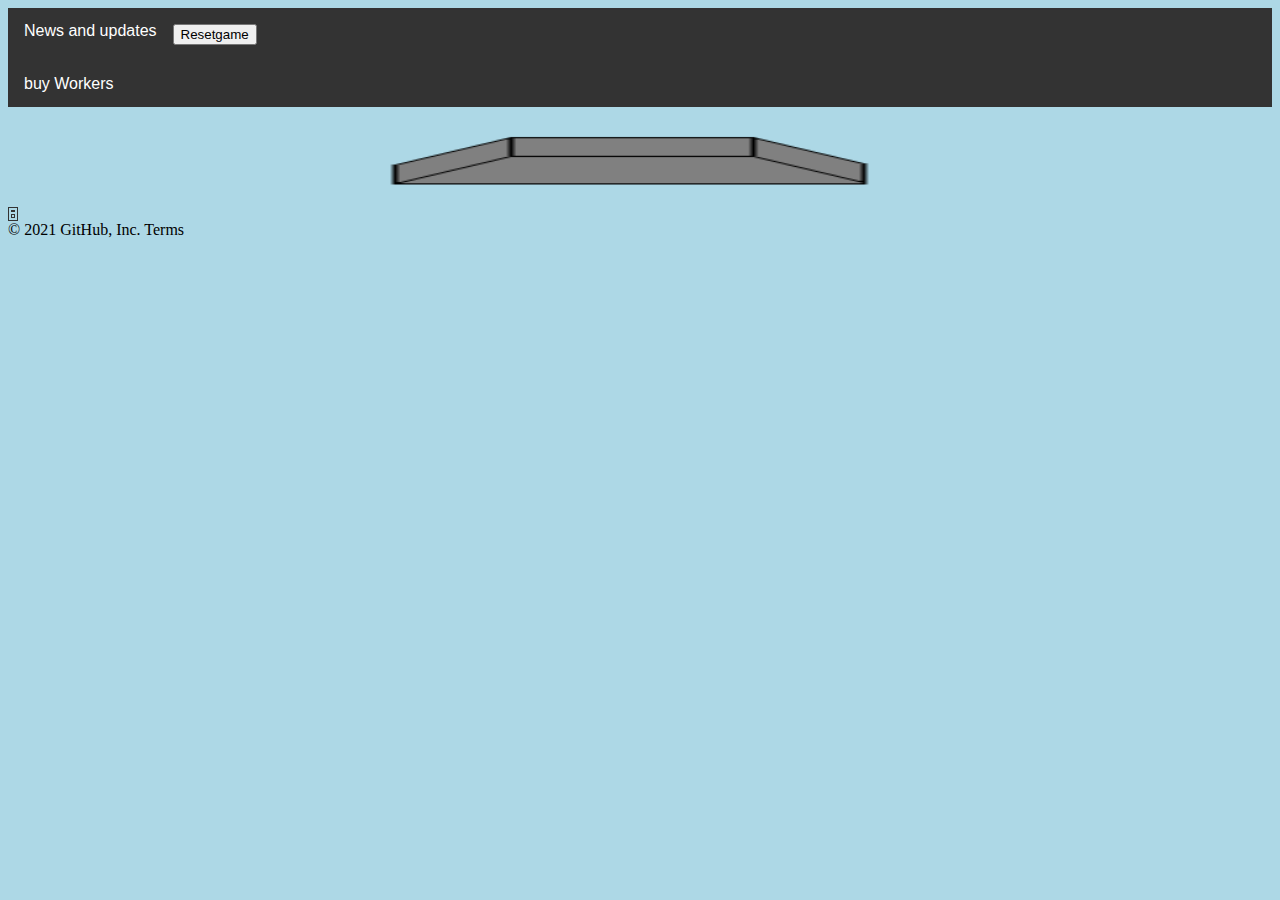
==== beta.html @ 8e917b61 "1.7.8" ====
<!doctype html>

<html>
    <head>
        <meta charset="utf-8"
             
              </head>
    <body>
  
        <link rel="stylesheet" href="CSS/main.css">
        
<!-- The side -->
<div class="navbar">
  
  <a href="update.html">News and updates</a>
   <p><button onclick="clickreset()" type="button">Resetgame</button></p>
  <div class="dropdown">
    <button class="dropbtn">buy Workers
      <i class="fa fa-caret-down"></i></button>
    <div class="dropdown-content">
      <p><button onclick="worker()" onclick="worker1()" type="button">Steelworker</button></p>
      <p><button onclick="farm()" type="button">Steel-Farm</button></p>
      <p><button onclick="b()" type="button">Steel-Bank</button></p>
        <p><button onclick="mine()" type="button">Steel-Mine</button></p>
</div> 
</div>

</div>




<!--sidecss-->
<style>
/* Navbar container */
.navbar {
  overflow: hidden;
  background-color: #333;
  font-family: Arial;
}

/* Links inside the navbar */
.navbar a {
  float: left;
  font-size: 16px;
  color: white;
  text-align: center;
  padding: 14px 16px;
  text-decoration: none;
}

/* The dropdown container */
.dropdown {
  float: left;
  overflow: hidden;
}

/* Dropdown button */
.dropdown .dropbtn {
  font-size: 16px;
  border: none;
  outline: none;
  color: white;
  padding: 14px 16px;
  background-color: inherit;
  font-family: inherit; /* Important for vertical align on mobile phones */
  margin: 0; /* Important for vertical align on mobile phones */
}

/* Add a red background color to navbar links on hover */
.navbar a:hover, .dropdown:hover .dropbtn {
  background-color: red;
}

/* Dropdown content (hidden by default) */
.dropdown-content {
  display: none;
  position: absolute;
  background-color: #f9f9f9;
  min-width: 160px;
  box-shadow: 0px 8px 16px 0px rgba(0,0,0,0.2);
  z-index: 1;
}

/* Links inside the dropdown */
.dropdown-content a {
  float: none;
  color: black;
  padding: 12px 16px;
  text-decoration: none;
  display: block;
  text-align: left;
}

/* Add a grey background color to dropdown links on hover */
.dropdown-content a:hover {
  background-color: #ddd;
}

/* Show the dropdown menu on hover */
.dropdown:hover .dropdown-content {
  display: block;
}
</style>
<!--endcss-->


<!--reset-->

<script>

function clickreset() {

localStorage.clear();
}
</script>

  
        
        <!--startclicker-->

        <!--Metalcounter-->
      
</script>
<!--endcounter-->
       
       <counterbutton>
         <img id="image" src="img/Iron.png" width="120" height="100"  onclick="clickCounter()" class="center">
       
<er>

    <div id="money"></div>
</er>
         <!--Maintb-->
         
         
        
 
<table>
  <thead>
      <tr>
          <th colspan="2"></th>
      </tr>
  </thead>
  <tbody>
      <tr>
          <td><div id="result"></div></td>
          
      </tr>
  </tbody>
</table>

         
 
         
         
</counterbutton>
 
<!--clickerStyle-->
<style>
.center {
  display: block;
  margin-left: auto;
  margin-right: auto;
  width: 50%;
}

  er {
  display: block;
  margin-left: auto;
  margin-right: auto;
  width: 50%;
  text-align center;

}
</style> 
 
  
     
   
        
      
 


    <!--endclicker-->
   
   
   
           <script>
function clickCounter() {
  if (typeof(Storage) !== "undefined") {
    if (localStorage.clickcount) {
      localStorage.clickcount = Number(localStorage.clickcount)+1;
    } else {
      localStorage.clickcount = 1;
    }
    document.getElementById("result").innerHTML = "Metal " + localStorage.clickcount + " clicked";
  } else {
    document.getElementById("result").innerHTML = "Sorry, your browser does not support web storage...";
  }
}


 
</script>

  
<script>
        
        function worker() {
            timer = setInterval(function() {
                if (localStorage.clickcount) {
      localStorage.clickcount = Number(localStorage.clickcount)+1;
    } else {
      localStorage.clickcount = 1;
    }
    document.getElementById("result").innerHTML = "Metal " + localStorage.clickcount + " clicked";
            }, 1000);
        }


</script>

<!--Workerworking-->
   
   <!--farm-->
   <script>
        
        function farm() {
            timer = setInterval(function() {
                if (localStorage.clickcount) {
      localStorage.clickcount = Number(localStorage.clickcount)+5;
    } else {
      localStorage.clickcount = 1;
    }
    document.getElementById("result").innerHTML = "Metal " + localStorage.clickcount + " clicked";
            }, 3000);
        }
</script>
   <!--Endfarm-->
 <script>
  function b() {
            timer = setInterval(function() {
                if (localStorage.clickcount) {
      localStorage.clickcount = Number(localStorage.clickcount)+5;
    } else {
      localStorage.clickcount = 1;
    }
    document.getElementById("result").innerHTML = "Metal " + localStorage.clickcount + " clicked";
            }, 3000);
        }
        </script>
        
        <!--Mine-->
        
        <script>
        
        function mine() {
            timer = setInterval(function() {
                if (localStorage.clickcount) {
      localStorage.clickcount = Number(localStorage.clickcount)+20;
    } else {
      localStorage.clickcount = 1;
    }
    document.getElementById("result").innerHTML = "Metal " + localStorage.clickcount + " clicked";
            }, 3000);
        }
</script>
   <!--Endfarm-->
 <script>
  function b() {
            timer = setInterval(function() {
                if (localStorage.clickcount) {
      localStorage.clickcount = Number(localStorage.clickcount)+5;
    } else {
      localStorage.clickcount = 1;
    }
    document.getElementById("result").innerHTML = "Metal " + localStorage.clickcount + " clicked";
            }, 5000);
        
    timer = setInterval(function() {
                if (localStorage.clickcount) {
      localStorage.clickcount = Number(localStorage.clickcount)-1000;
    } else {
      localStorage.clickcount = 1;
    }
    document.getElementById("result").innerHTML = "Metal " + localStorage.clickcount + " clicked";
  
  
  }
        </script>
   </body>

</html>
© 2021 GitHub, Inc.
Terms
---- CSS/main.css ----
body {
  background-color: lightblue;
}

.center {
  display: block;
  margin-left: auto;
  margin-right: auto;
  width: 50%;
}

table,
td {
    border: 1px solid #333;
}

thead,
tfoot {
    background-color: #333;
    color: #fff;
}
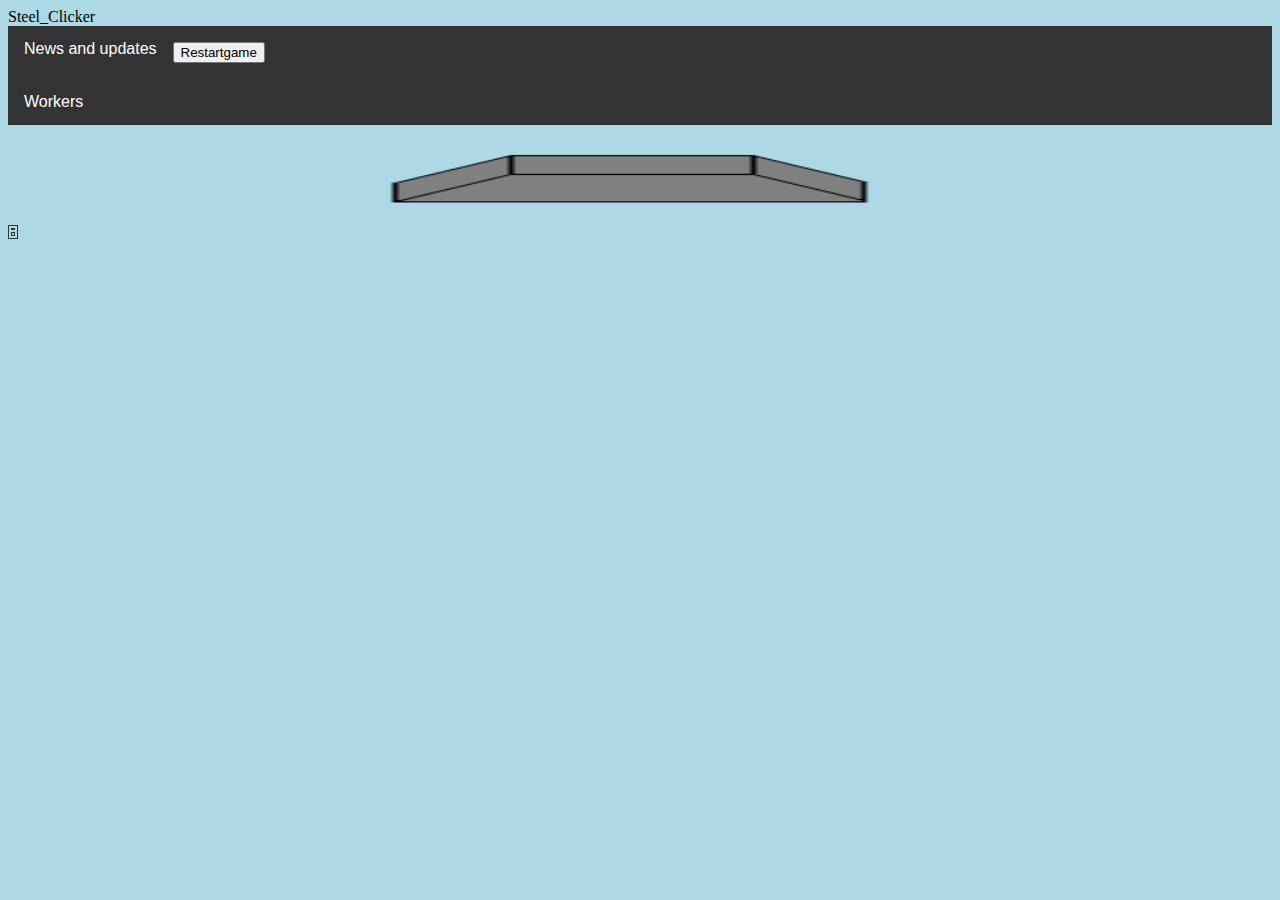
==== commit f7a312fe: "Update 1.8.7" ====
--- a/beta.html
+++ b/beta.html
@@ -4,7 +4,7 @@
 <html>
     <head>
         <meta charset="utf-8"
-             
+             <title> Steel_Clicker </title>
               </head>
     <body>
   
@@ -14,15 +14,16 @@
 <div class="navbar">
   
   <a href="update.html">News and updates</a>
-   <p><button onclick="clickreset()" type="button">Resetgame</button></p>
+   <p><button onclick="clickreset()" type="button">Restartgame</button></p>
   <div class="dropdown">
-    <button class="dropbtn">buy Workers
+    <button class="dropbtn"> Workers
       <i class="fa fa-caret-down"></i></button>
     <div class="dropdown-content">
       <p><button onclick="worker()" onclick="worker1()" type="button">Steelworker</button></p>
       <p><button onclick="farm()" type="button">Steel-Farm</button></p>
       <p><button onclick="b()" type="button">Steel-Bank</button></p>
-        <p><button onclick="mine()" type="button">Steel-Mine</button></p>
+      <p><button onclick="mine()" type="button">Steel-Mine</button></p>
+      <p><button onclick="Trade()" type="button">Steel-Trader</button></p>
 </div> 
 </div>
 
@@ -280,19 +281,25 @@
     document.getElementById("result").innerHTML = "Metal " + localStorage.clickcount + " clicked";
             }, 5000);
         
-    timer = setInterval(function() {
-                if (localStorage.clickcount) {
-      localStorage.clickcount = Number(localStorage.clickcount)-1000;
-    } else {
-      localStorage.clickcount = 1;
-    }
-    document.getElementById("result").innerHTML = "Metal " + localStorage.clickcount + " clicked";
-  
-  
-  }
+    
+    
+        </script>
+<!--Steel trader-->
+        <script>
+  function Trade() {
+            timer = setInterval(function() {
+                if (localStorage.clickcount) {
+      localStorage.clickcount = Number(localStorage.clickcount)+20;
+    } else {
+      localStorage.clickcount = 1;
+    }
+    document.getElementById("result").innerHTML = "Metal " + localStorage.clickcount + " clicked";
+            }, 1000);
+        
+    
+    
         </script>
    </body>
 
 </html>
-© 2021 GitHub, Inc.
-Terms
+
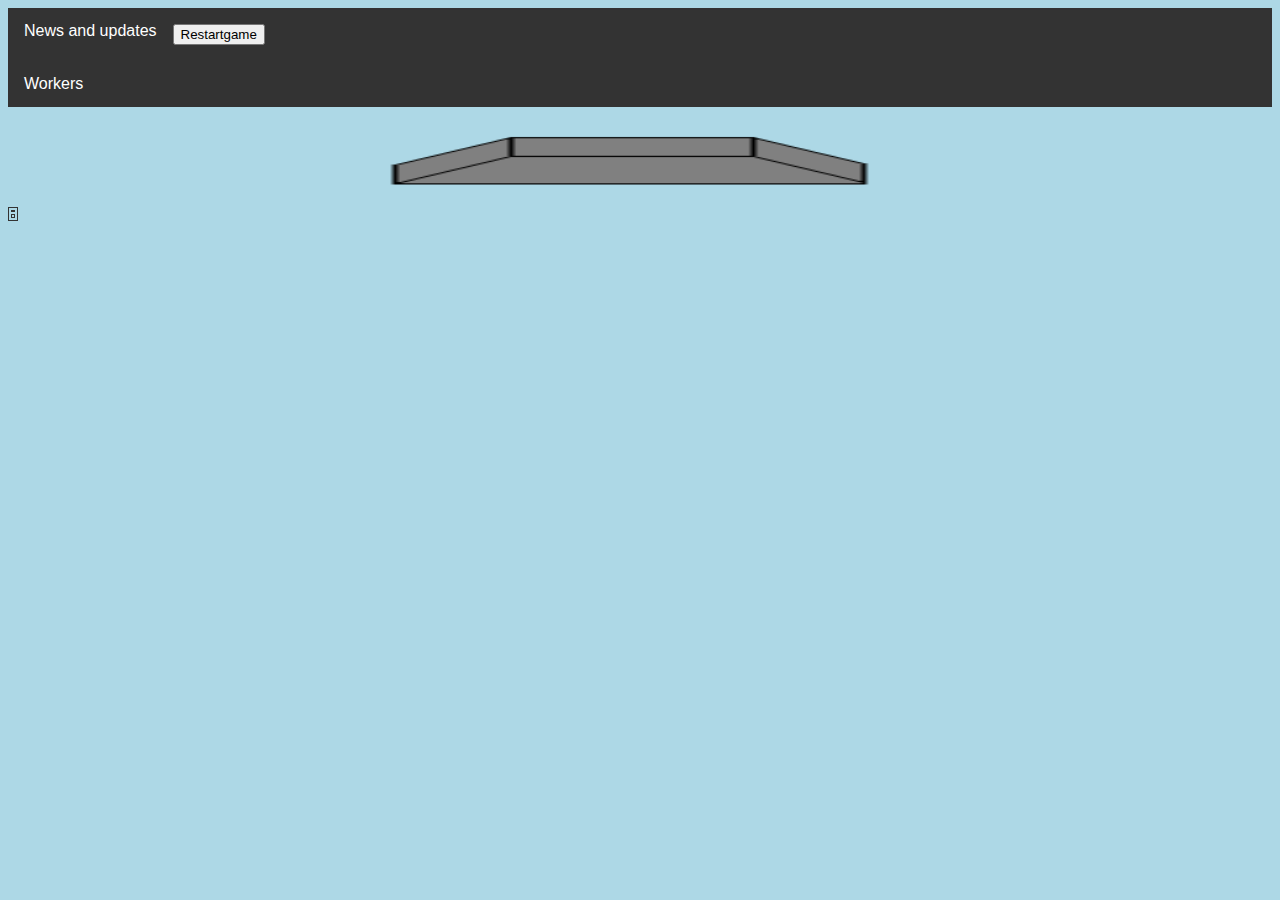
==== commit ac3df1d0: "Update 1.9.2" ====
--- a/beta.html
+++ b/beta.html
@@ -4,8 +4,9 @@
 <html>
     <head>
         <meta charset="utf-8"
-             <title> Steel_Clicker </title>
+             
               </head>
+              <title> Steel_Clicker </title>
     <body>
   
         <link rel="stylesheet" href="CSS/main.css">
@@ -23,7 +24,8 @@
       <p><button onclick="farm()" type="button">Steel-Farm</button></p>
       <p><button onclick="b()" type="button">Steel-Bank</button></p>
       <p><button onclick="mine()" type="button">Steel-Mine</button></p>
-      <p><button onclick="Trade()" type="button">Steel-Trader</button></p>
+      <p><button onclick="market()" type="button">Stell-Market</button></p>
+    
 </div> 
 </div>
 
@@ -284,6 +286,7 @@
     
     
         </script>
+
 <!--Steel trader-->
         <script>
   function Trade() {
@@ -294,11 +297,28 @@
       localStorage.clickcount = 1;
     }
     document.getElementById("result").innerHTML = "Metal " + localStorage.clickcount + " clicked";
+            }, 9000);
+        
+    
+    </script>
+     
+  </script>
+
+<!--Steel market->
+        <script>
+  function market() {
+            timer = setInterval(function() {
+                if (localStorage.clickcount) {
+      localStorage.clickcount = Number(localStorage.clickcount)+50;
+    } else {
+      localStorage.clickcount = 1;
+    }
+    document.getElementById("result").innerHTML = "Metal " + localStorage.clickcount + " clicked";
             }, 1000);
         
     
-    
-        </script>
+    </script>
+    
    </body>
 
 </html>
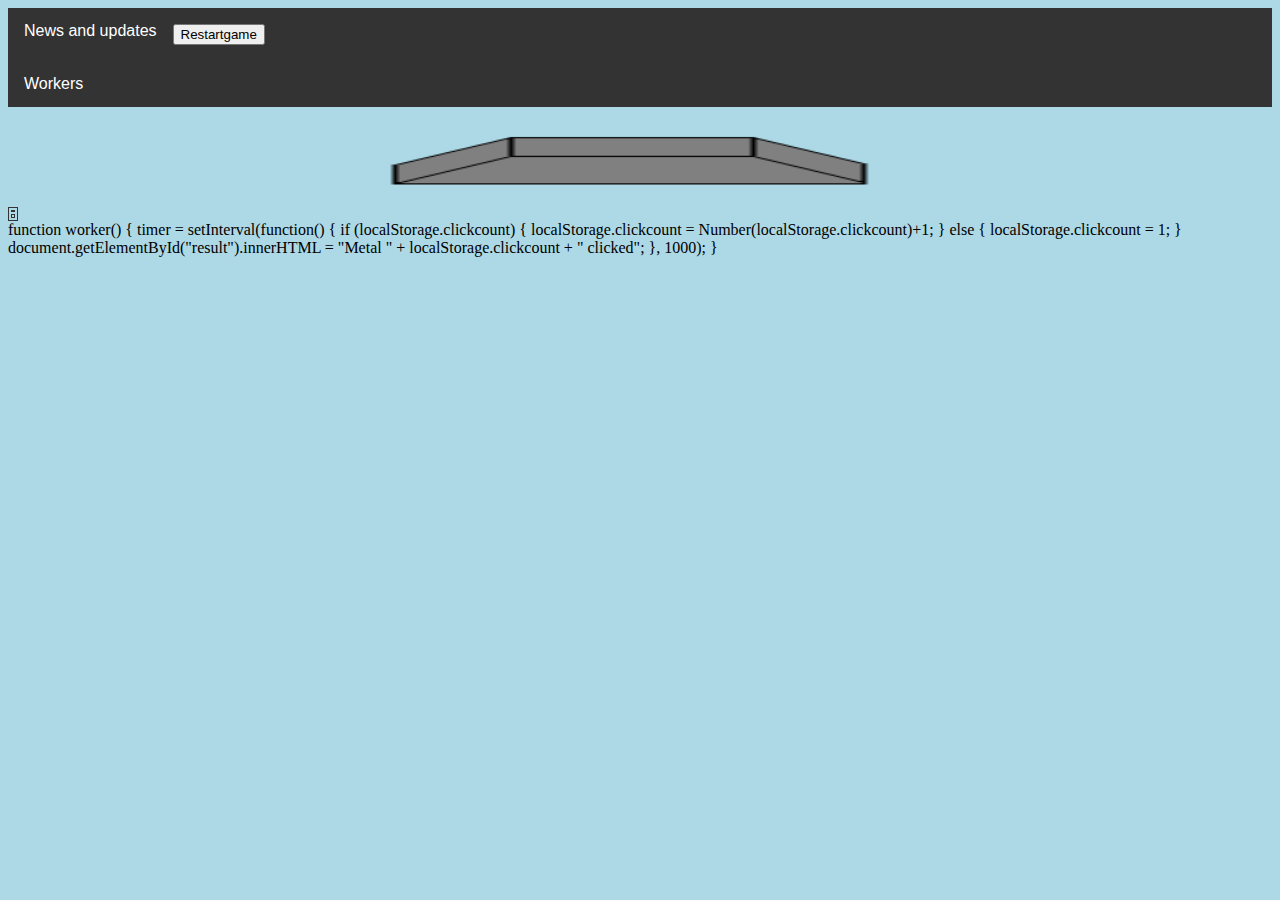
==== commit f6007aef: "2.4.1" ====
--- a/beta.html
+++ b/beta.html
@@ -8,7 +8,7 @@
               </head>
               <title> Steel_Clicker </title>
     <body>
-  
+      <script src"JS/Main.js"></script>
         <link rel="stylesheet" href="CSS/main.css">
         
 <!-- The side -->
@@ -116,6 +116,7 @@
 function clickreset() {
 
 localStorage.clear();
+sessionstorage.clear();
 }
 </script>
 
@@ -187,139 +188,146 @@
  
 
 
-    <!--endclicker-->
-   
-   
-   
-           <script>
-function clickCounter() {
-  if (typeof(Storage) !== "undefined") {
-    if (localStorage.clickcount) {
-      localStorage.clickcount = Number(localStorage.clickcount)+1;
+  <script>
+    function clickCounter() {
+    if (typeof(Storage) !== "undefined") {
+      if (localStorage.clickcount) {
+        localStorage.clickcount = Number(localStorage.clickcount)+1;
+      } else {
+        localStorage.clickcount = 1;
+      }
+      document.getElementById("result").innerHTML = "Metal " + localStorage.clickcount + " clicked";
     } else {
-      localStorage.clickcount = 1;
+      document.getElementById("result").innerHTML = "Sorry, your browser does not support web storage...";
     }
-    document.getElementById("result").innerHTML = "Metal " + localStorage.clickcount + " clicked";
-  } else {
-    document.getElementById("result").innerHTML = "Sorry, your browser does not support web storage...";
   }
-}
-
-
- 
-</script>
-
-  
-<script>
-        
-        function worker() {
-            timer = setInterval(function() {
-                if (localStorage.clickcount) {
-      localStorage.clickcount = Number(localStorage.clickcount)+1;
-    } else {
-      localStorage.clickcount = 1;
-    }
-    document.getElementById("result").innerHTML = "Metal " + localStorage.clickcount + " clicked";
-            }, 1000);
-        }
-
-
-</script>
-
-<!--Workerworking-->
-   
-   <!--farm-->
-   <script>
-        
-        function farm() {
-            timer = setInterval(function() {
-                if (localStorage.clickcount) {
-      localStorage.clickcount = Number(localStorage.clickcount)+5;
-    } else {
-      localStorage.clickcount = 1;
-    }
-    document.getElementById("result").innerHTML = "Metal " + localStorage.clickcount + " clicked";
-            }, 3000);
-        }
-</script>
-   <!--Endfarm-->
- <script>
-  function b() {
-            timer = setInterval(function() {
-                if (localStorage.clickcount) {
-      localStorage.clickcount = Number(localStorage.clickcount)+5;
-    } else {
-      localStorage.clickcount = 1;
-    }
-    document.getElementById("result").innerHTML = "Metal " + localStorage.clickcount + " clicked";
-            }, 3000);
-        }
-        </script>
-        
-        <!--Mine-->
-        
-        <script>
-        
-        function mine() {
-            timer = setInterval(function() {
-                if (localStorage.clickcount) {
-      localStorage.clickcount = Number(localStorage.clickcount)+20;
-    } else {
-      localStorage.clickcount = 1;
-    }
-    document.getElementById("result").innerHTML = "Metal " + localStorage.clickcount + " clicked";
-            }, 3000);
-        }
-</script>
-   <!--Endfarm-->
- <script>
-  function b() {
-            timer = setInterval(function() {
-                if (localStorage.clickcount) {
-      localStorage.clickcount = Number(localStorage.clickcount)+5;
-    } else {
-      localStorage.clickcount = 1;
-    }
-    document.getElementById("result").innerHTML = "Metal " + localStorage.clickcount + " clicked";
-            }, 5000);
-        
+  
+  
+   
+  </script>
+  
     
+  
+          
+    function worker() {
+              timer = setInterval(function() {
+                  if (localStorage.clickcount) {
+        localStorage.clickcount = Number(localStorage.clickcount)+1;
+      } else {
+        localStorage.clickcount = 1;
+      }
+      document.getElementById("result").innerHTML = "Metal " + localStorage.clickcount + " clicked";
+              }, 1000);
+          }
+  
+  
+  </script>
+  
+  <!--Workerworking-->
+     
+     <!--farm-->
+    <script>
+        
+          function farm() {
+              timer = setInterval(function() {
+                  if (localStorage.clickcount) {
+        localStorage.clickcount = Number(localStorage.clickcount)+5;
+      } else {
+        localStorage.clickcount = 1;
+      }
+      document.getElementById("result").innerHTML = "Metal " + localStorage.clickcount + " clicked";
+              }, 3000); 
+          }
+  
+     <!--Endfarm-->
+   
+    function b() {
+              timer = setInterval(function() {
+                  if (localStorage.clickcount) {
+        localStorage.clickcount = Number(localStorage.clickcount)+5;
+      } else {
+        localStorage.clickcount = 1;
+      }
+      document.getElementById("result").innerHTML = "Metal " + localStorage.clickcount + " clicked";
+              }, 3000);
+          }
+         
+          
+          <!--Mine-->
+          
+          <script>
+          
+          function mine() {
+              timer = setInterval(function() {
+                  if (localStorage.clickcount) {
+        localStorage.clickcount = Number(localStorage.clickcount)+20;
+      } else {
+        localStorage.clickcount = 1;
+      }
+      document.getElementById("result").innerHTML = "Metal " + localStorage.clickcount + " clicked";
+              }, 3000);
+          }
+  
+     <!--Endfarm-->
+   
+    function b() {
+              timer = setInterval(function() {
+                  if (localStorage.clickcount) {
+        localStorage.clickcount = Number(localStorage.clickcount)+5;
+      } else {
+        localStorage.clickcount = 1;
+      }
+      document.getElementById("result").innerHTML = "Metal " + localStorage.clickcount + " clicked";
+              }, 5000);
+          
+      
+      
+          
+  
+  <!--Steel trader-->
+          <script>
+    function Trade() {
+              timer = setInterval(function() {
+                  if (localStorage.clickcount) {
+        localStorage.clickcount = Number(localStorage.clickcount)+20;
+      } else {
+        localStorage.clickcount = 1;
+      }
+      document.getElementById("result").innerHTML = "Metal " + localStorage.clickcount + " clicked";
+              }, 9000);
+          
+      
+      
+       
     
-        </script>
-
-<!--Steel trader-->
-        <script>
-  function Trade() {
-            timer = setInterval(function() {
-                if (localStorage.clickcount) {
-      localStorage.clickcount = Number(localStorage.clickcount)+20;
-    } else {
-      localStorage.clickcount = 1;
-    }
-    document.getElementById("result").innerHTML = "Metal " + localStorage.clickcount + " clicked";
-            }, 9000);
-        
-    
-    </script>
-     
+  
+  <!--Steel market->
+          <
+    function market() {
+              timer = setInterval(function() {
+                  if (localStorage.clickcount) {
+        localStorage.clickcount = Number(localStorage.clickcount)+50;
+      } else {
+        localStorage.clickcount = 1;
+      }
+      document.getElementById("result").innerHTML = "Metal " + localStorage.clickcount + " clicked";
+              }, 1000);
+          
+      
+      
+      
+  <!--Unload--!>
+  
+    <script src="https://code.jquery.com/jquery-1.12.4.js"></script>  
+      
+    $(document).ready(function(){
+      $(window).on('beforeunload',function(){
+        return '';
+      });
+    });
   </script>
-
-<!--Steel market->
-        <script>
-  function market() {
-            timer = setInterval(function() {
-                if (localStorage.clickcount) {
-      localStorage.clickcount = Number(localStorage.clickcount)+50;
-    } else {
-      localStorage.clickcount = 1;
-    }
-    document.getElementById("result").innerHTML = "Metal " + localStorage.clickcount + " clicked";
-            }, 1000);
-        
-    
-    </script>
-    
-   </body>
+   
+           </body>
 
 </html>
 
--- a/CSS/main.css
+++ b/CSS/main.css
@@ -20,3 +20,38 @@
     background-color: #333;
     color: #fff;
 }
+
+.slidecontainer {
+  width: 100%;
+}
+
+.slider {
+  -webkit-appearance: none;
+  width: 100%;
+  height: 25px;
+  background: #d3d3d3;
+  outline: none;
+  opacity: 0.7;
+  -webkit-transition: .2s;
+  transition: opacity .2s;
+}
+
+.slider:hover {
+  opacity: 1;
+}
+
+.slider::-webkit-slider-thumb {
+  -webkit-appearance: none;
+  appearance: none;
+  width: 25px;
+  height: 25px;
+  background: #04AA6D;
+  cursor: pointer;
+}
+
+.slider::-moz-range-thumb {
+  width: 25px;
+  height: 25px;
+  background: #04AA6D;
+  cursor: pointer;
+}